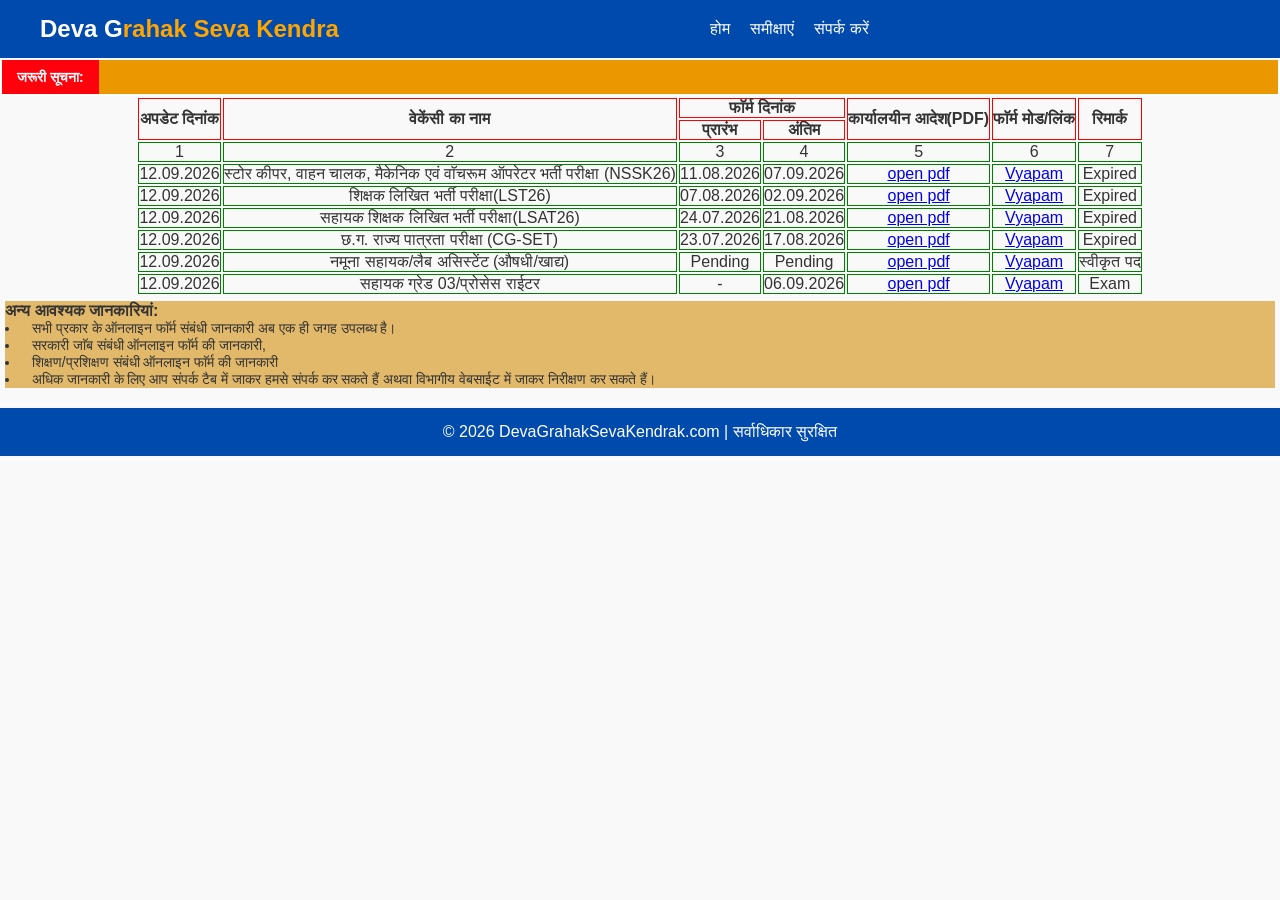
==== index.html @ ae4730d9 "Deva Website First Version" ====
<!DOCTYPE html>
<html lang="hi">
<head>
  <meta charset="UTF-8">
  <meta name="viewport" content="width=device-width, initial-scale=1.0">
  <title>Deva Grahak Seva Kendra</title>
  <link rel="stylesheet" href="style.css">
</head>
<body>
  <!-- Header Section -->
  <header>
    <div class="logo">Deva G<span>rahak Seva Kendra</span></div>
    <nav>
      <ul>
        <li><a href="index.html">होम</a></li>
        <li><a href="#">समीक्षाएं</a></li>
        <li><a href="add.html">संपर्क करें</a></li>
      </ul>
    </nav>
    <div class="buttons">
    </div>
    </header>
    <div class="notice-bar">
        <span class="notice-label">जरूरी सूचना:</span>
        <div class="notice-track">
            <div class="notice-text">
                आवश्यक दिशा निर्देश &nbsp;&nbsp;|&nbsp;&nbsp; .......................फाॅर्म भरने का अंतिम दिनांक................2026 है, कृपया जल्दी करें। &nbsp;&nbsp;|&nbsp;&nbsp; ....................... का रिजल्ट आ चुका है, अपना रोल रिजल्ट चेक कर लें। &nbsp;&nbsp;
            </div>
        </div>
    </div>
    <div>
        <table>
            <tr>
                <!-- <th rowspan="2">क्र.</th> -->
                <th rowspan="2">अपडेट दिनांक</th>
                <th rowspan="2">वेकेंसी का नाम </th>
                <th colspan="2">फाॅर्म दिनांक</th>
                <th rowspan="2">कार्यालयीन आदेश(PDF)</th>
                <th rowspan="2">फाॅर्म मोड/लिंक</th>
                <th rowspan="2">रिमार्क</th>
            </tr>
            <tr>
                <th>प्रारंभ</th>
                <th>अंतिम</th>
            </tr>
            <tr>
                <!-- <td>1</td> -->
                <td>1</td>
                <td>2</td>
                <td>3</td>
                <td>4</td>
                <td>5</td>
                <td>6</td>
                <td>7</td>
            </tr>

            <!-- <tr> -->
                <!-- <td>0</td> -->
                <!-- <td>12.09.2026</td>
                <td></td>
                <td></td>
                <td></td>
                <td><a href="pdf1.pdf" target="_blank">open pdf</a></td>
                <td><a href="https://vyapamcg.cgstate.gov.in/Posts?tag=ONLINEAPPLICATION">Vyapam</a></td>
                <td></td>
            </tr> -->
            <!-- <tr> -->
                <!-- <td>6</td> -->
                <!-- <td>12.09.2026</td>
                <td>demo</td> -->
                <!-- <td></td>
                <td></td>
                <td><a href="pdf1.pdf" target="_blank">open pdf</a></td>
                <td><a href="https://vyapamcg.cgstate.gov.in/Posts?tag=ONLINEAPPLICATION">Vyapam</a></td> -->
                <!-- <td></td> -->
            <!-- </tr> -->
            <!-- <tr> -->
                <!-- <td>5</td> -->
                <!-- <td>12.09.2026</td>
                <td>demo</td>
                <td></td>
                <td></td> -->
                <!-- <td><a href="pdf1.pdf" target="_blank">open pdf</a></td>
                <td><a href="https://vyapamcg.cgstate.gov.in/Posts?tag=ONLINEAPPLICATION">Vyapam</a></td>
                <td></td>
            </tr> -->
            <tr>
                <!-- <td>6</td> -->
                <td>12.09.2026</td>
                <td>स्टोर कीपर, वाहन चालक, मैकेनिक एवं वाॅचरूम ऑपरेटर भर्ती परीक्षा (NSSK26)</td>
                <td>11.08.2026</td>
                <td>07.09.2026</td>
                <td><a href="स्टोर कीपर, वाहन चालक, मैकेनिक एवं वाॅचरूम ऑपरेटर भर्ती परीक्षा (NSSK26).pdf" target="_blank">open pdf</a></td>
                <td><a href="https://vyapamcg.cgstate.gov.in/Post?PostID=NSSK26ONLINE">Vyapam</a></td>
                <td>Expired</td>
            </tr>
            <tr>
                <!-- <td>5</td> -->
                <td>12.09.2026</td>
                <td>शिक्षक लिखित भर्ती परीक्षा(LST26)</td>
                <td>07.08.2026</td>
                <td>02.09.2026</td>
                <td><a href="शिक्षक लिखित भर्ती परीक्षा(LST26).pdf" target="_blank">open pdf</a></td>
                <td><a href="https://vyapamcg.cgstate.gov.in/Post?PostID=LST26ONLINEPRESS">Vyapam</a></td>
                <td>Expired</td>
            </tr>
            <tr>
                <!-- <td>4</td> -->
                <td>12.09.2026</td>
                <td>सहायक शिक्षक लिखित भर्ती परीक्षा(LSAT26)</td>
                <td>24.07.2026</td>
                <td>21.08.2026</td>
                <td><a href="सहायक शिक्षक लिखित भर्ती परीक्षा(LSAT26).pdf" target="_blank">open pdf</a></td>
                <td><a href="https://vyapamcg.cgstate.gov.in/Post?PostID=LSAT26ONLINE">Vyapam</a></td>
                <td>Expired</td>
            </tr>
            <tr>
                <!-- <td>3</td> -->
                <td>12.09.2026</td>
                <td>छ.ग. राज्य पात्रता परीक्षा (CG-SET)</td>
                <td>23.07.2026</td>
                <td>17.08.2026</td>
                <td><a href="छ.ग. राज्य पात्रता परीक्षा (CG-SET).pdf" target="_blank">open pdf</a></td>
                <td><a href="https://vyapamcg.cgstate.gov.in/Post?PostID=SET26ONLINE">Vyapam</a></td>
                <td>Expired</td>
            </tr>
            <tr>
                <!-- <td>2</td> -->
                <td>12.09.2026</td>
                <td>नमूना सहायक/लैब असिस्टेंट (औषधी/खाद्य) </td>
                <td>Pending</td>
                <td>Pending</td>
                <td><a href="नमूना सहायक.pdf" target="_blank">open pdf</a></td>
                <td><a href="https://vyapamcg.cgstate.gov.in/Post?PostID=FWLN26ONLINE">Vyapam</a></td>
                <td>स्वीकृत पद</td>
            </tr>
            <tr>
                <!-- <td>1</td> -->
                <td>12.09.2026</td>
                <td>सहायक ग्रेड 03/प्रोसेस राईटर</td>
                <td>-</td>
                <td>06.09.2026</td>
                <td><a href="सहायक ग्रेड 03_प्रोसेस राईटर.pdf" target="_blank">open pdf</a></td>
                <td><a href="https://vyapamcg.cgstate.gov.in/Post?PostID=LAG26ONLINE">Vyapam</a></td>
                <td>Exam</td>
            </tr>
        </table>
    </div>
    <nav class="aavasyak-jankari">
        <h3>अन्य आवश्यक जानकारियां:</h3>
            <nav>
                <li>&nbsp;&nbsp;सभी प्रकार के ऑनलाइन फाॅर्म संबंधी जानकारी अब एक ही जगह उपलब्ध है।</li>
                <li>&nbsp;&nbsp;सरकारी जाॅब संबंधी ऑनलाइन फाॅर्म की जानकारी, </li>
                <li>&nbsp;&nbsp;शिक्षण/प्रशिक्षण संबंधी ऑनलाइन फाॅर्म की जानकारी</li>
                <li>&nbsp;&nbsp;अधिक जानकारी के लिए आप संपर्क टैब में जाकर हमसे संपर्क कर सकते हैं अथवा विभागीय वेबसाईट में जाकर निरीक्षण कर सकते हैं।</li>
            </nav>
    </nav>
    <footer>
         <p>© 2026 DevaGrahakSevaKendrak.com | सर्वाधिकार सुरक्षित</p>
    </footer>
<script src="script.js"></script>
</body>
</html>
---- style.css ----
/* Reset */
* {
  margin: 0;
  padding: 0;
  box-sizing: border-box;
}

body {
  font-family: 'Noto Sans Devanagari', sans-serif;
  background-color: #f9f9f9;
  color: #333;
}

/* Header */
header {
  display: flex;
  justify-content: space-between;
  align-items: center;
  background-color: #004aad;
  color: white;
  padding: 15px 40px;
}
.notice-bar{
  border: 2px solid white;
  background: rgb(235, 152, 0);
  color: #ffffff;
  display: flex;
  align-items: center;
  overflow: hidden;
  height: 38px;
  font-size: 14px;
}
.notice-label{
  background: #ff000d;
  padding: 0 15px;
  height: 100%;
  display: flex;
  align-items: center;
  font-weight: bold;
  white-space: nowrap;
}
.notice-track{
  flex: 1;
  overflow: hidden;
  white-space: nowrap;
}
/* सूचना पटल */
.notice-text{

  display: inline-block;
  padding-left: 100%;
  animation: slide 25s linear infinite;
}
@keyframes slide{
  0%{
    transform: translateX(0);
  }
  100%{
    transform: translateX(-100%);
  }
}
.notice-bar:hover .notice-text{
  animation-play-state: paused;
}

.logo {
  font-size: 24px;
  font-weight: bold;
}

.logo span {
  color: orange;
}

nav ul {
  list-style: none;
  display: flex;
  gap: 20px;
}

nav a {
  color: white;
  text-decoration: none;
  font-weight: 500;
}
table{
    margin: auto;
    th{
        text-align: center;
        border: 1px solid rgb(248, 1, 1);
}}
td{
    text-align: center;
    border:1px solid green;
}
footer {
  background-color: #004aad;
  color: white;
  text-align: center;
  padding: 15px;
  margin-top: 20px;
}
.aavasyak-jankari{
  margin: 5px;
  padding: 0;
  font-size: 14px;
  font: optional:bold;
  background-color: rgb(226, 185, 107);
  height: :autofill;
}
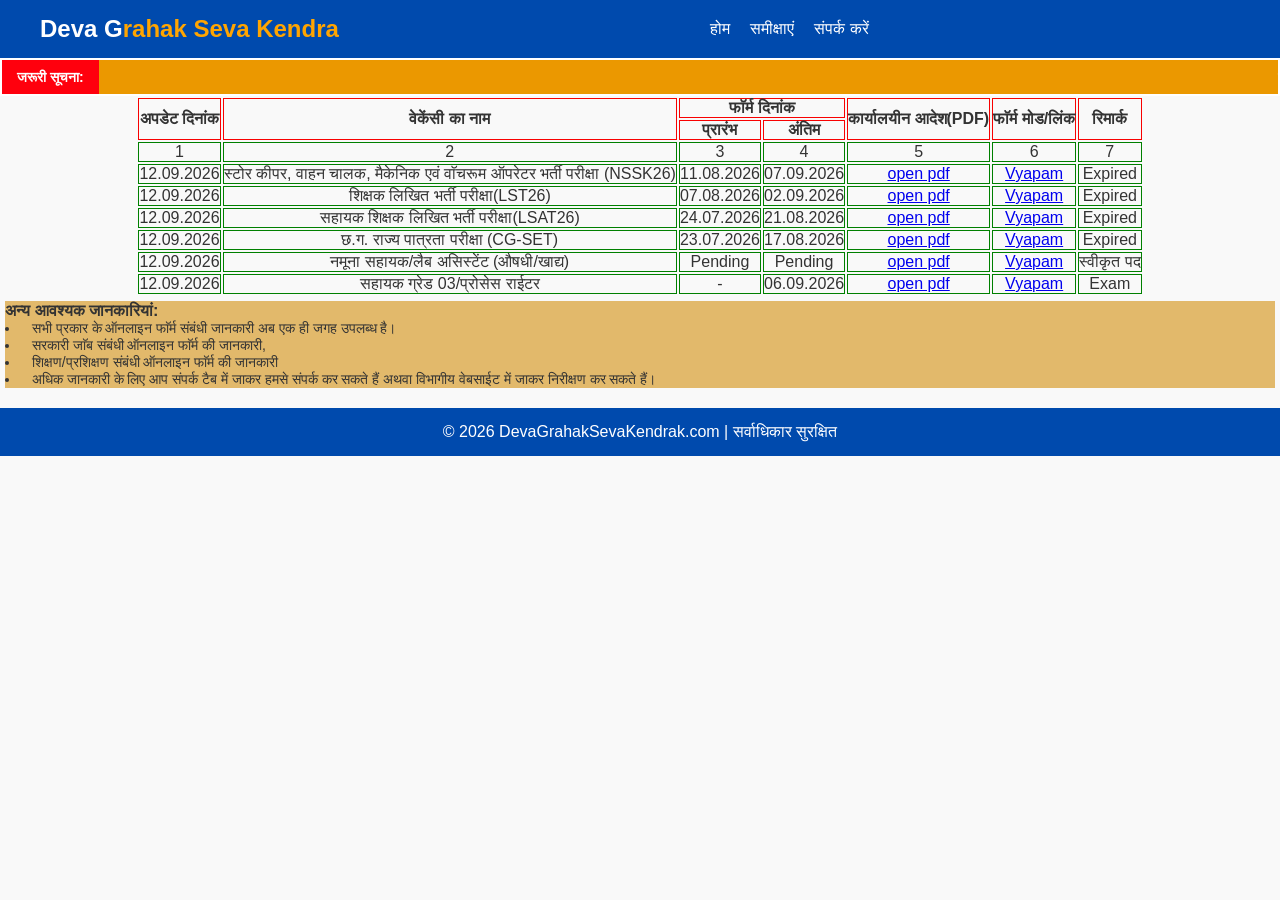
==== commit bc5ae6f9: "Update notice text in index.html" ====
--- a/index.html
+++ b/index.html
@@ -24,7 +24,7 @@
         <span class="notice-label">जरूरी सूचना:</span>
         <div class="notice-track">
             <div class="notice-text">
-                आवश्यक दिशा निर्देश &nbsp;&nbsp;|&nbsp;&nbsp; .......................फाॅर्म भरने का अंतिम दिनांक................2026 है, कृपया जल्दी करें। &nbsp;&nbsp;|&nbsp;&nbsp; ....................... का रिजल्ट आ चुका है, अपना रोल रिजल्ट चेक कर लें। &nbsp;&nbsp;
+                देवा ग्राहक सेवा केंद्र, खैरागढ़ में आपका स्वागत है! |  आवश्यक दिशा निर्देश &nbsp;&nbsp;|&nbsp;&nbsp; .......................फाॅर्म भरने का अंतिम दिनांक................2026 है, कृपया जल्दी करें। &nbsp;&nbsp;|&nbsp;&nbsp; ....................... का रिजल्ट आ चुका है, अपना रोल रिजल्ट चेक कर लें। &nbsp;&nbsp;
             </div>
         </div>
     </div>
@@ -160,4 +160,4 @@
     </footer>
 <script src="script.js"></script>
 </body>
-</html>+</html>
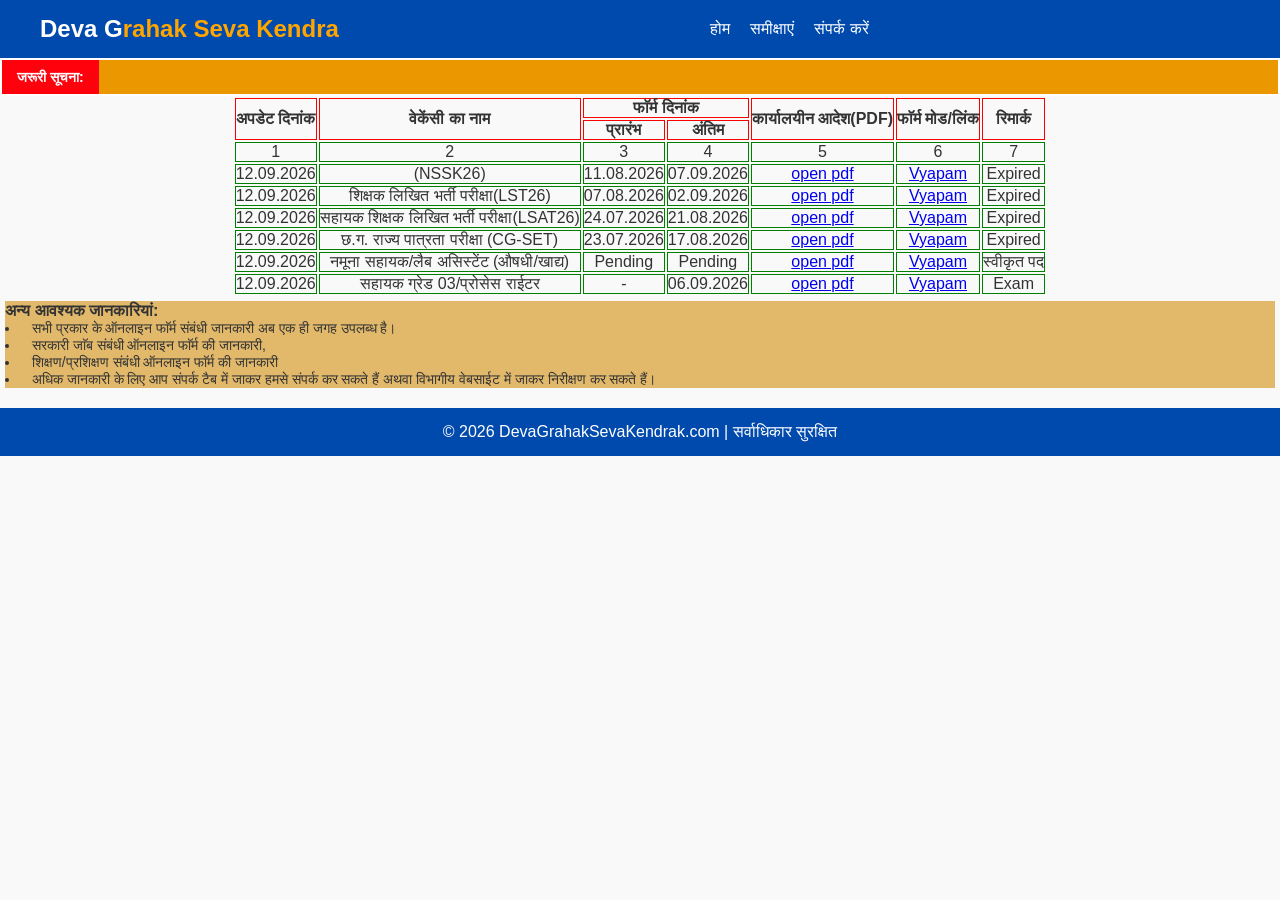
==== commit b3279501: "Update index.html" ====
--- a/index.html
+++ b/index.html
@@ -87,7 +87,7 @@
             <tr>
                 <!-- <td>6</td> -->
                 <td>12.09.2026</td>
-                <td>स्टोर कीपर, वाहन चालक, मैकेनिक एवं वाॅचरूम ऑपरेटर भर्ती परीक्षा (NSSK26)</td>
+                <td>(NSSK26)</td>
                 <td>11.08.2026</td>
                 <td>07.09.2026</td>
                 <td><a href="स्टोर कीपर, वाहन चालक, मैकेनिक एवं वाॅचरूम ऑपरेटर भर्ती परीक्षा (NSSK26).pdf" target="_blank">open pdf</a></td>
